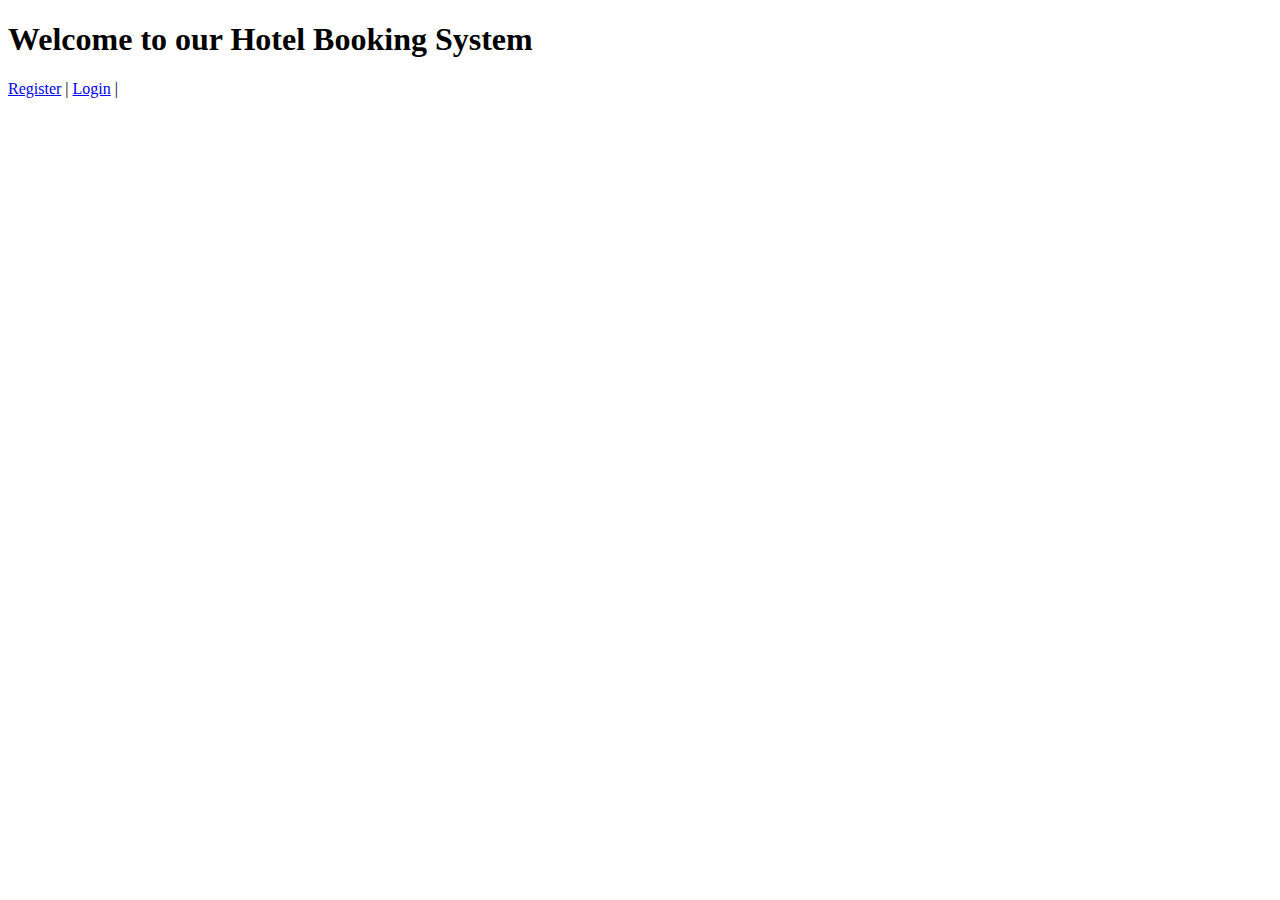
==== templates/index.html @ 7400501f "first commit" ====
<!DOCTYPE html>
<html>
<head>
    <title>Home</title>
</head>
<body>
    <h1>Welcome to our Hotel Booking System</h1>
    <nav>
        <a href="/register">Register</a> |
        <a href="/login">Login</a> |
    </nav>
</body>
</html>
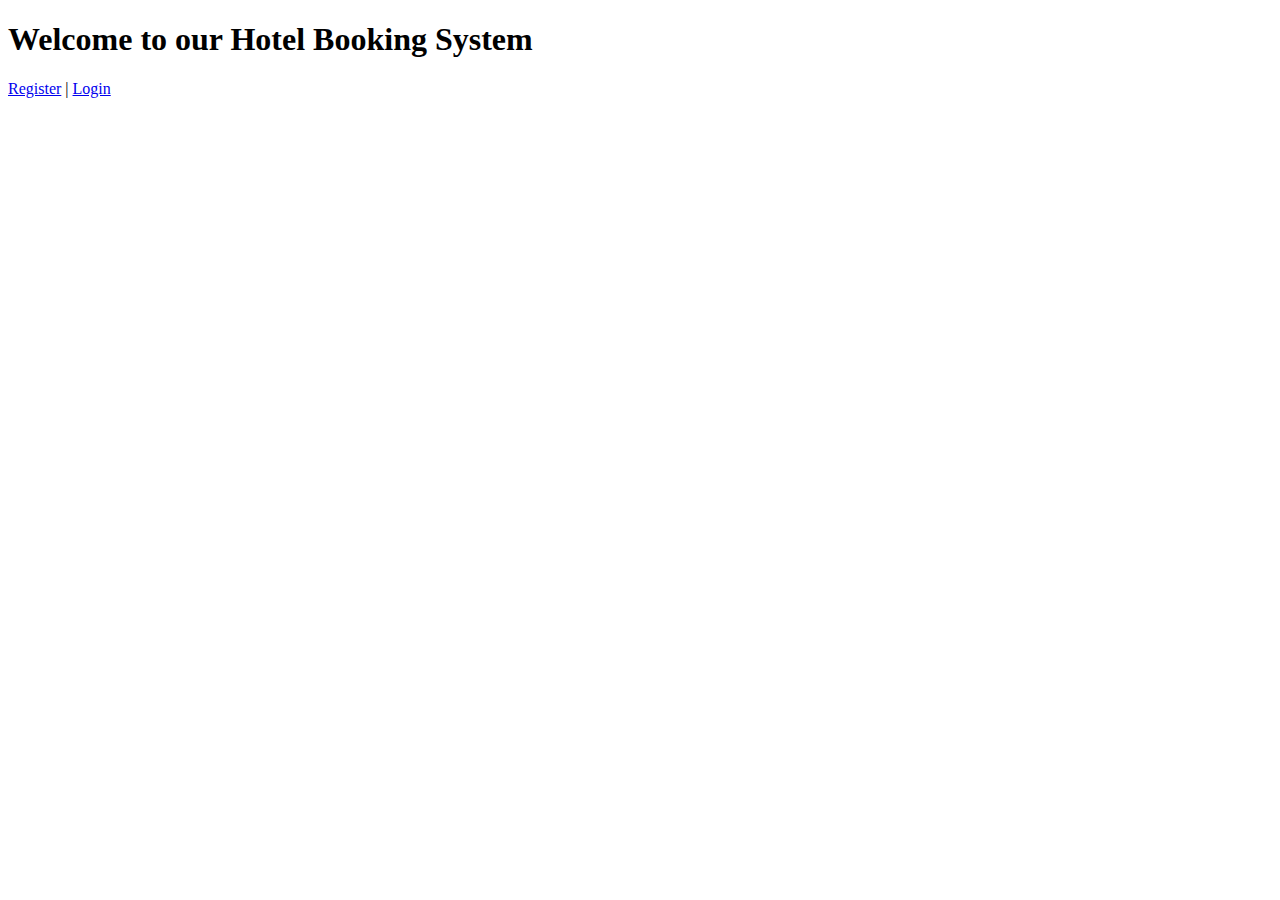
==== commit 929dc7a1: "fix error on sqlite, update ui" ====
--- a/templates/index.html
+++ b/templates/index.html
@@ -7,7 +7,7 @@
     <h1>Welcome to our Hotel Booking System</h1>
     <nav>
         <a href="/register">Register</a> |
-        <a href="/login">Login</a> |
+        <a href="/login">Login</a>
     </nav>
 </body>
 </html>